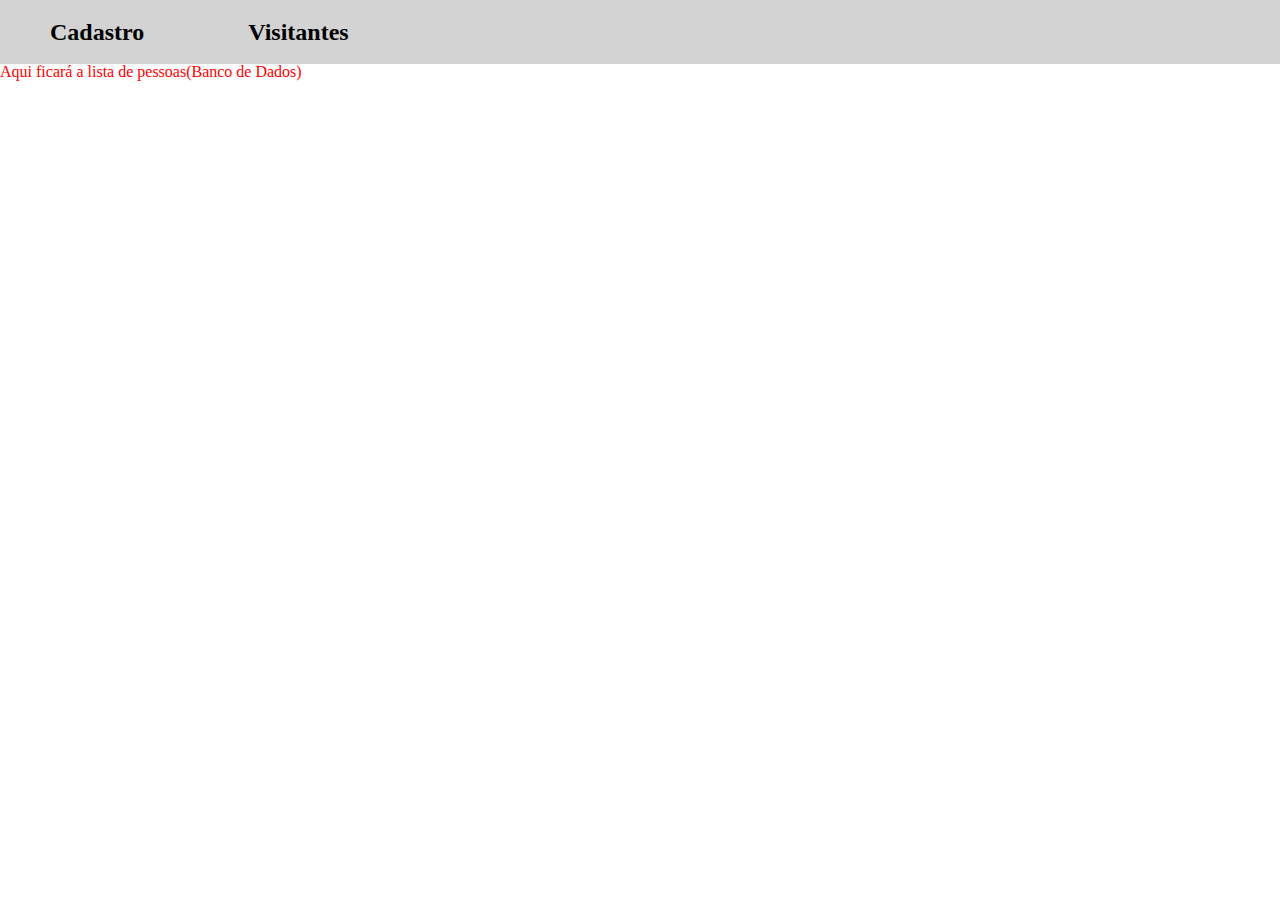
==== visitantes.html @ d8bbe829 "Initial commit" ====
<!DOCTYPE html>
<html>

<head>
  <meta charset="utf-8">
  <meta name="viewport" content="width=device-width">
  <title>Visitantes</title>
  <link href="style.css" rel="stylesheet" type="text/css" />
  <link href="reset.css" rel="stylesheet" type="text/css" />
</head>

<body>

  <header>

    <a href="index.html"><h2>Cadastro</h2></a>
    <a href="visitantes.html"><h2>Visitantes</h2></a>

  </header>

  <p>Aqui ficará a lista de pessoas(Banco de Dados)</p>
  
</body>

</html>
---- style.css ----
header{
  background-color: lightgray;
  border: 2px solid darkgray;
}

h2{
  display: inline-block;
  margin: 20px 50px;
  color: black;
}

h2:hover{
  text-decoration: underline;
}

h1{
  margin-left: 10px;
}

form{
  background-color: lightgray;
  border: 2px solid darkgray;
  border-radius: 10px;
  margin: 20px;
}

form label, form legend{
  display: block;
  font-size: 20px;
  margin: 0 0 10px 10px;
}

.input-padrao{
  display: block;
  margin: 0 0 20px 10px;
  padding: 10px 25px;
  width: 500px;
  height: 10px;
}

p{
  color: red;
  display: inline;
  font-size: 15px;
}

#nasc{
  width: 100px;
}

fieldset{
  border-width: 0;
}

#env{
  margin: 10px;
}
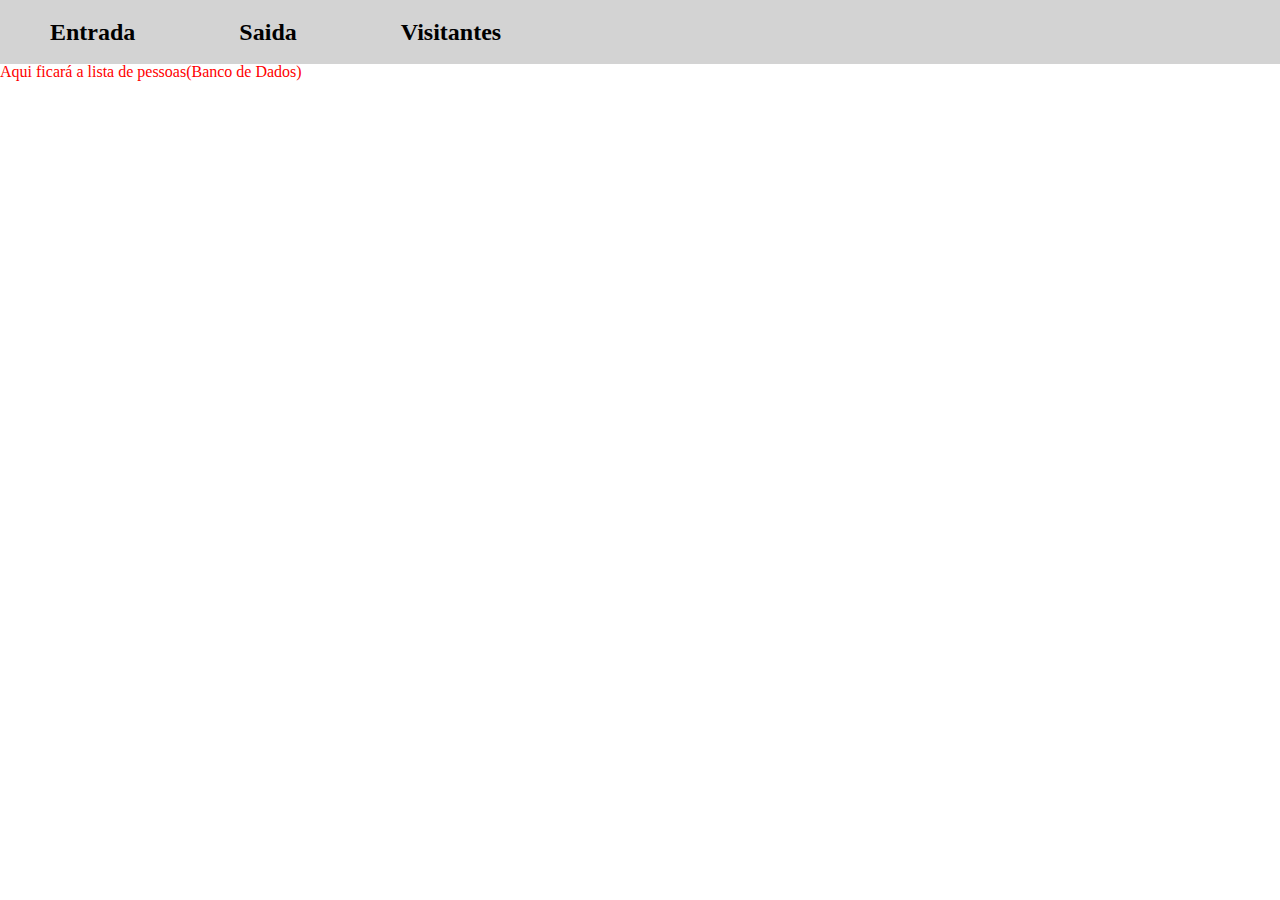
==== commit f67fccb6: "17/05/24" ====
--- a/visitantes.html
+++ b/visitantes.html
@@ -13,8 +13,9 @@
 
   <header>
 
-    <a href="index.html"><h2>Cadastro</h2></a>
-    <a href="visitantes.html"><h2>Visitantes</h2></a>
+    <a href="index.html"><h2>Entrada</h2></a>
+    <a href="saida.html"><h2>Saida</h2></a>
+    <a href="visitantes.html"><h2>Visitantes</h2></a> 
 
   </header>
 
--- a/style.css
+++ b/style.css
@@ -11,6 +11,7 @@
 
 h2:hover{
   text-decoration: underline;
+  text
 }
 
 h1{
@@ -35,7 +36,7 @@
   margin: 0 0 20px 10px;
   padding: 10px 25px;
   width: 500px;
-  height: 10px;
+  background-color: white;
 }
 
 p{
@@ -44,8 +45,8 @@
   font-size: 15px;
 }
 
-#nasc{
-  width: 100px;
+#nasc, #entrada, #saida{
+  width: 120px;
 }
 
 fieldset{
